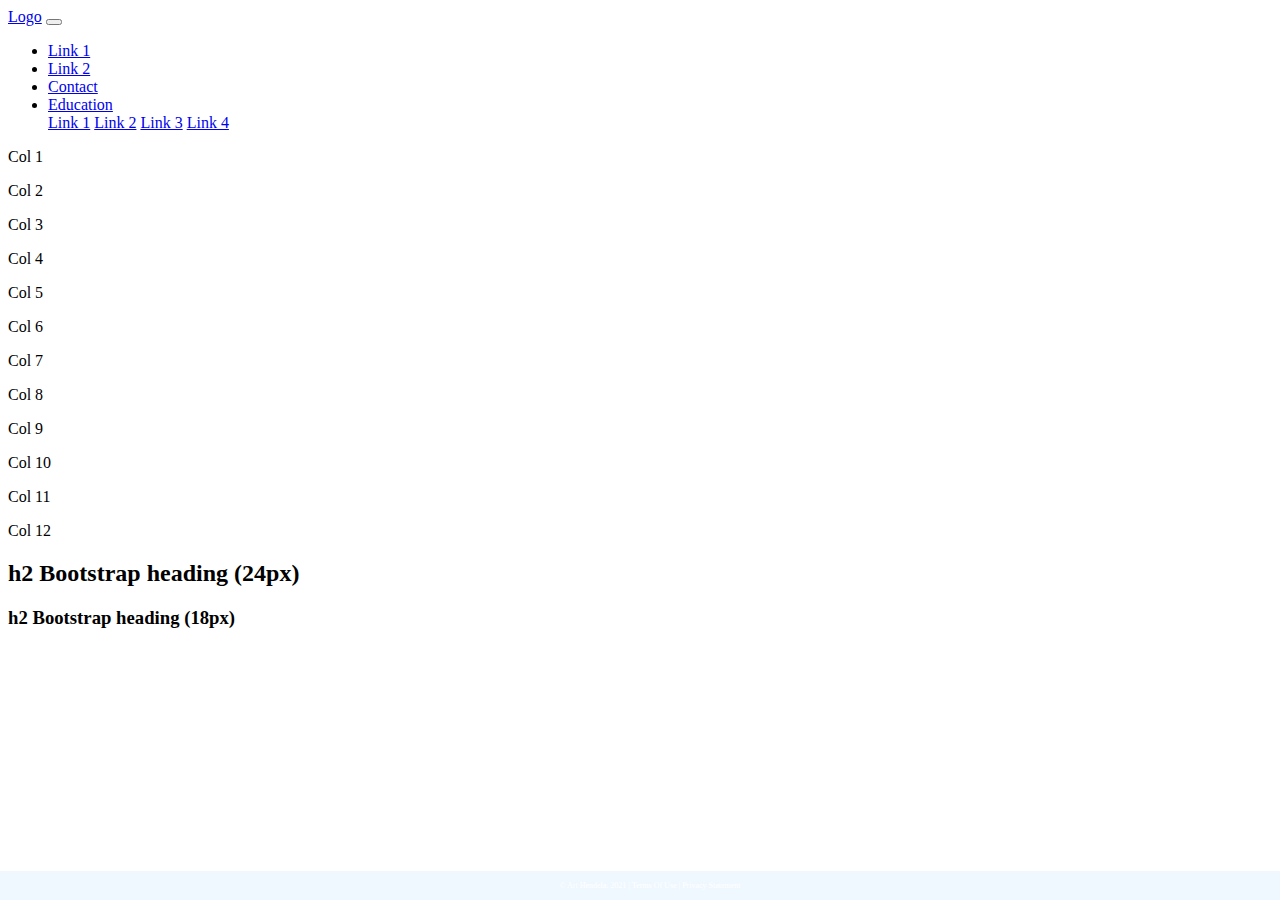
==== index.html @ 5210038e "Add files via upload" ====
<!DOCTYPE html>
<html lang="en">
<head>
    <meta charset="UTF-8">
    <title>My First Bootstrap Page</title>
    <!-- CSS only -->
    <link href="https://cdn.jsdelivr.net/npm/bootstrap@5.0.2/dist/css/bootstrap.min.css"
          rel="stylesheet"
          integrity="sha384-EVSTQN3/azprG1Anm3QDgpJLIm9Nao0Yz1ztcQTwFspd3yD65VohhpuuCOmLASjC"
          crossorigin="anonymous">
    <link href="css/main.css" rel="stylesheet">

</head>
<body>
<div class="container-fluid">
    <div class="row">
            <nav class="navbar navbar-expand-md
                    justify-content-start
                    bg-dark navbar-dark
                    col-12">

                <!-- Brand -->
                <a class="navbar-brand" href="#">Logo</a>
                <!-- Responsive Button for the smaller menu -->
                <button class="navbar-toggler" type="button"
                        data-bs-toggle="collapse" data-bs-target="#collapsibleNavbar">
                    <span class="navbar-toggler-icon"></span>
                </button>
                <div class="collapse navbar-collapse" id="collapsibleNavbar">
                    <ul class="navbar-nav">
                        <!-- Links -->
                        <li class="nav-item">
                            <a class="nav-link" href="#">Link 1</a>
                        </li>
                        <li class="nav-item">
                            <a class="nav-link" href="#">Link 2</a>
                        </li>
                        <li class="nav-item">
                            <a class="nav-link" href="#">Contact</a>
                        </li>

                        <!-- Dropdown -->
                        <li class="nav-item dropdown">
                            <a class="nav-link dropdown-toggle" href="#" id="navbardrop"
                               data-toggle="dropdown" role="button" data-bs-toggle="dropdown" aria-expanded="false">
                                Education
                            </a>
                            <div class="dropdown-menu">
                                <a class="dropdown-item" href="#">Link 1</a>
                                <a class="dropdown-item" href="#">Link 2</a>
                                <a class="dropdown-item" href="#">Link 3</a>
                                <a class="dropdown-item" href="#">Link 4</a>
                            </div>
                        </li>
                    </ul>
                </div>
            </nav>
        <div class="row">
        <p class="col-1">Col 1</p>
        <p class="col-1">Col 2</p>
        <p class="col-1">Col 3</p>
        <p class="col-1">Col 4</p>
        <p class="col-1">Col 5</p>
        <p class="col-1">Col 6</p>
        <p class="col-1">Col 7</p>
        <p class="col-1">Col 8</p>
        <p class="col-1">Col 9</p>
        <p class="col-1">Col 10</p>
        <p class="col-1">Col 11</p>
        <p class="col-1">Col 12</p>
        </div>
    <div class="col-sm-4  text-center">
        <h2>h2 Bootstrap heading (24px)</h2>
        <h3>h2 Bootstrap heading (18px)</h3>
    </div>
</div>
 <footer class="footer page-footer font-small ">
     <div class="container">
        <div class="row">
            <span class="text-muted">&copy; Art Hendela, 2021 |  Terms Of Use  |  Privacy Statement</span>
        </div>
     </div>
  </footer>
</div>


    <!-- Javascript Bundle with Popper -->
<script src="https://cdn.jsdelivr.net/npm/bootstrap@5.0.2/dist/js/bootstrap.bundle.min.js"
        integrity="sha384-MrcW6ZMFYlzcLA8Nl+NtUVF0sA7MsXsP1UyJoMp4YLEuNSfAP+JcXn/tWtIaxVXM"
        crossorigin="anonymous">
</script>

</body>
</html>
---- css/main.css ----
.footer {
    position: fixed;
    left: 0;
    bottom: 0;
    width: 100%;
    background-color: aliceblue;
    color: white;
    text-align: center;
    padding: 10px;
    font-size: 0.5rem;
}
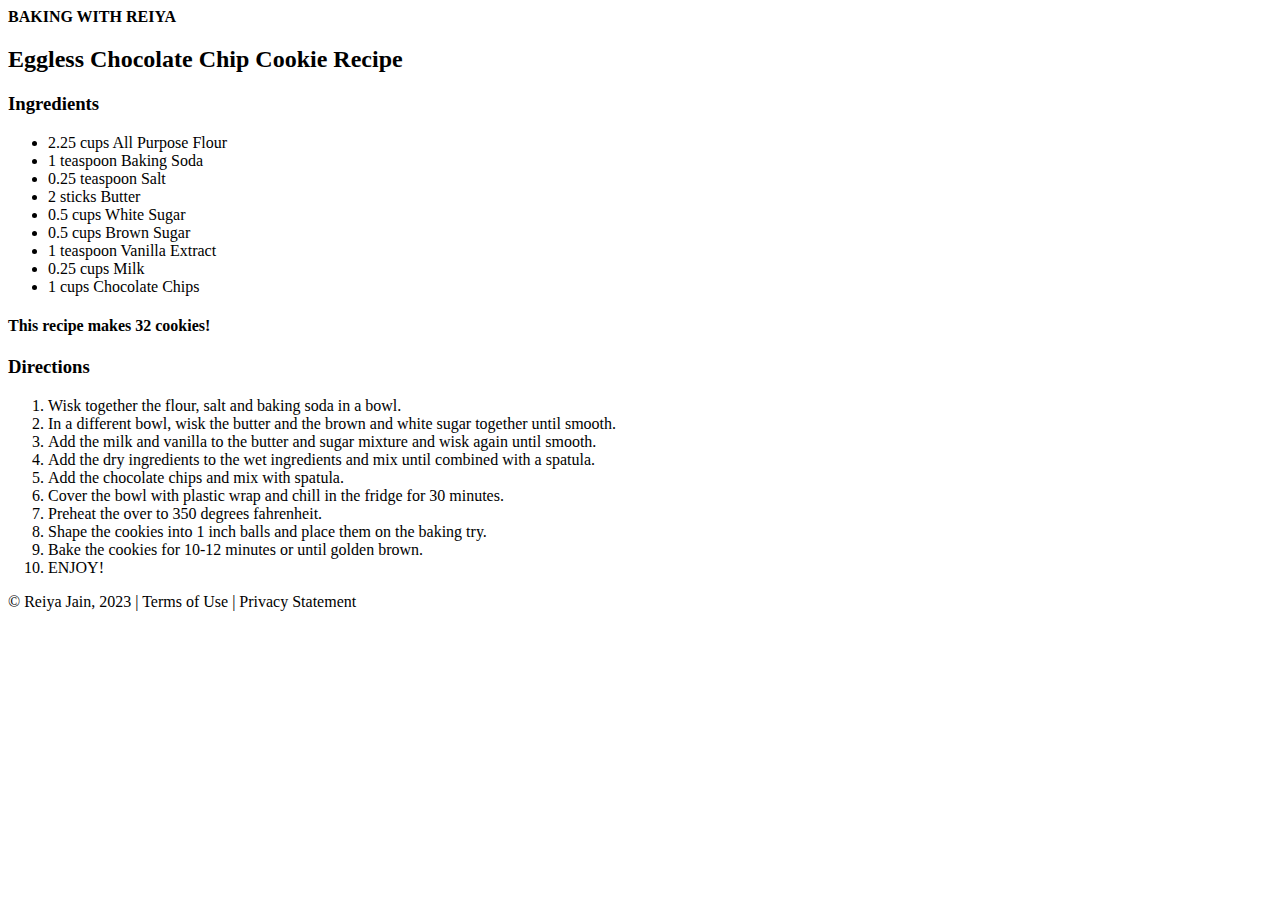
==== commit bcca17eb: "Add files via upload" ====
--- a/index.html
+++ b/index.html
@@ -1,94 +1,47 @@
 <!DOCTYPE html>
-<html lang="en">
-<head>
-    <meta charset="UTF-8">
-    <title>My First Bootstrap Page</title>
-    <!-- CSS only -->
-    <link href="https://cdn.jsdelivr.net/npm/bootstrap@5.0.2/dist/css/bootstrap.min.css"
-          rel="stylesheet"
-          integrity="sha384-EVSTQN3/azprG1Anm3QDgpJLIm9Nao0Yz1ztcQTwFspd3yD65VohhpuuCOmLASjC"
-          crossorigin="anonymous">
-    <link href="css/main.css" rel="stylesheet">
+<!--DEVELOPER: Reiya Jain, IS117-001, Fall 2023-->
+<html>
+    <head> 
 
-</head>
-<body>
-<div class="container-fluid">
-    <div class="row">
-            <nav class="navbar navbar-expand-md
-                    justify-content-start
-                    bg-dark navbar-dark
-                    col-12">
+    </head>
+        <body>
+        <header> 
+            <strong> BAKING WITH REIYA </strong>
+        </header>
 
-                <!-- Brand -->
-                <a class="navbar-brand" href="#">Logo</a>
-                <!-- Responsive Button for the smaller menu -->
-                <button class="navbar-toggler" type="button"
-                        data-bs-toggle="collapse" data-bs-target="#collapsibleNavbar">
-                    <span class="navbar-toggler-icon"></span>
-                </button>
-                <div class="collapse navbar-collapse" id="collapsibleNavbar">
-                    <ul class="navbar-nav">
-                        <!-- Links -->
-                        <li class="nav-item">
-                            <a class="nav-link" href="#">Link 1</a>
-                        </li>
-                        <li class="nav-item">
-                            <a class="nav-link" href="#">Link 2</a>
-                        </li>
-                        <li class="nav-item">
-                            <a class="nav-link" href="#">Contact</a>
-                        </li>
+        <main>
+            <h2> Eggless Chocolate Chip Cookie Recipe </h2>
+        
+            <h3> Ingredients </h3>
+            <ul>
+                <li>2.25 cups All Purpose Flour</li>
+                <li>1 teaspoon Baking Soda</li>
+                <li>0.25 teaspoon Salt</li>
+                <li>2 sticks Butter</li>
+                <li>0.5 cups White Sugar</li>
+                <li>0.5 cups Brown Sugar</li>
+                <li>1 teaspoon Vanilla Extract</li>
+                <li>0.25 cups Milk</li>
+                <li>1 cups Chocolate Chips</li>
+            </ul>
+            <h4> This recipe makes 32 cookies!</h4>
+            <h3> Directions </h3>
+            <ol>
+                <li>Wisk together the flour, salt and baking soda in a bowl.</li>
+                <li>In a different bowl, wisk the butter and the brown and white sugar together until smooth.</li>
+                <li>Add the milk and vanilla to the butter and sugar mixture and wisk again until smooth. </li>
+                <li>Add the dry ingredients to the wet ingredients and mix until combined with a spatula. </li>
+                <li>Add the chocolate chips and mix with spatula. </li>
+                <li>Cover the bowl with plastic wrap and chill in the fridge for 30 minutes.</li>
+                <li>Preheat the over to 350 degrees fahrenheit. </li>
+                <li>Shape the cookies into 1 inch balls and place them on the baking try.</li>
+                <li>Bake the cookies for 10-12 minutes or until golden brown.</li>
+                <li>ENJOY!</li>
+            </ol>
+        </main>
 
-                        <!-- Dropdown -->
-                        <li class="nav-item dropdown">
-                            <a class="nav-link dropdown-toggle" href="#" id="navbardrop"
-                               data-toggle="dropdown" role="button" data-bs-toggle="dropdown" aria-expanded="false">
-                                Education
-                            </a>
-                            <div class="dropdown-menu">
-                                <a class="dropdown-item" href="#">Link 1</a>
-                                <a class="dropdown-item" href="#">Link 2</a>
-                                <a class="dropdown-item" href="#">Link 3</a>
-                                <a class="dropdown-item" href="#">Link 4</a>
-                            </div>
-                        </li>
-                    </ul>
-                </div>
-            </nav>
-        <div class="row">
-        <p class="col-1">Col 1</p>
-        <p class="col-1">Col 2</p>
-        <p class="col-1">Col 3</p>
-        <p class="col-1">Col 4</p>
-        <p class="col-1">Col 5</p>
-        <p class="col-1">Col 6</p>
-        <p class="col-1">Col 7</p>
-        <p class="col-1">Col 8</p>
-        <p class="col-1">Col 9</p>
-        <p class="col-1">Col 10</p>
-        <p class="col-1">Col 11</p>
-        <p class="col-1">Col 12</p>
-        </div>
-    <div class="col-sm-4  text-center">
-        <h2>h2 Bootstrap heading (24px)</h2>
-        <h3>h2 Bootstrap heading (18px)</h3>
-    </div>
-</div>
- <footer class="footer page-footer font-small ">
-     <div class="container">
-        <div class="row">
-            <span class="text-muted">&copy; Art Hendela, 2021 |  Terms Of Use  |  Privacy Statement</span>
-        </div>
-     </div>
-  </footer>
-</div>
-
-
-    <!-- Javascript Bundle with Popper -->
-<script src="https://cdn.jsdelivr.net/npm/bootstrap@5.0.2/dist/js/bootstrap.bundle.min.js"
-        integrity="sha384-MrcW6ZMFYlzcLA8Nl+NtUVF0sA7MsXsP1UyJoMp4YLEuNSfAP+JcXn/tWtIaxVXM"
-        crossorigin="anonymous">
-</script>
-
-</body>
+        <footer> 
+            <p> © Reiya Jain, 2023 | Terms of Use | Privacy Statement</p>
+        </footer>
+    </body>
 </html>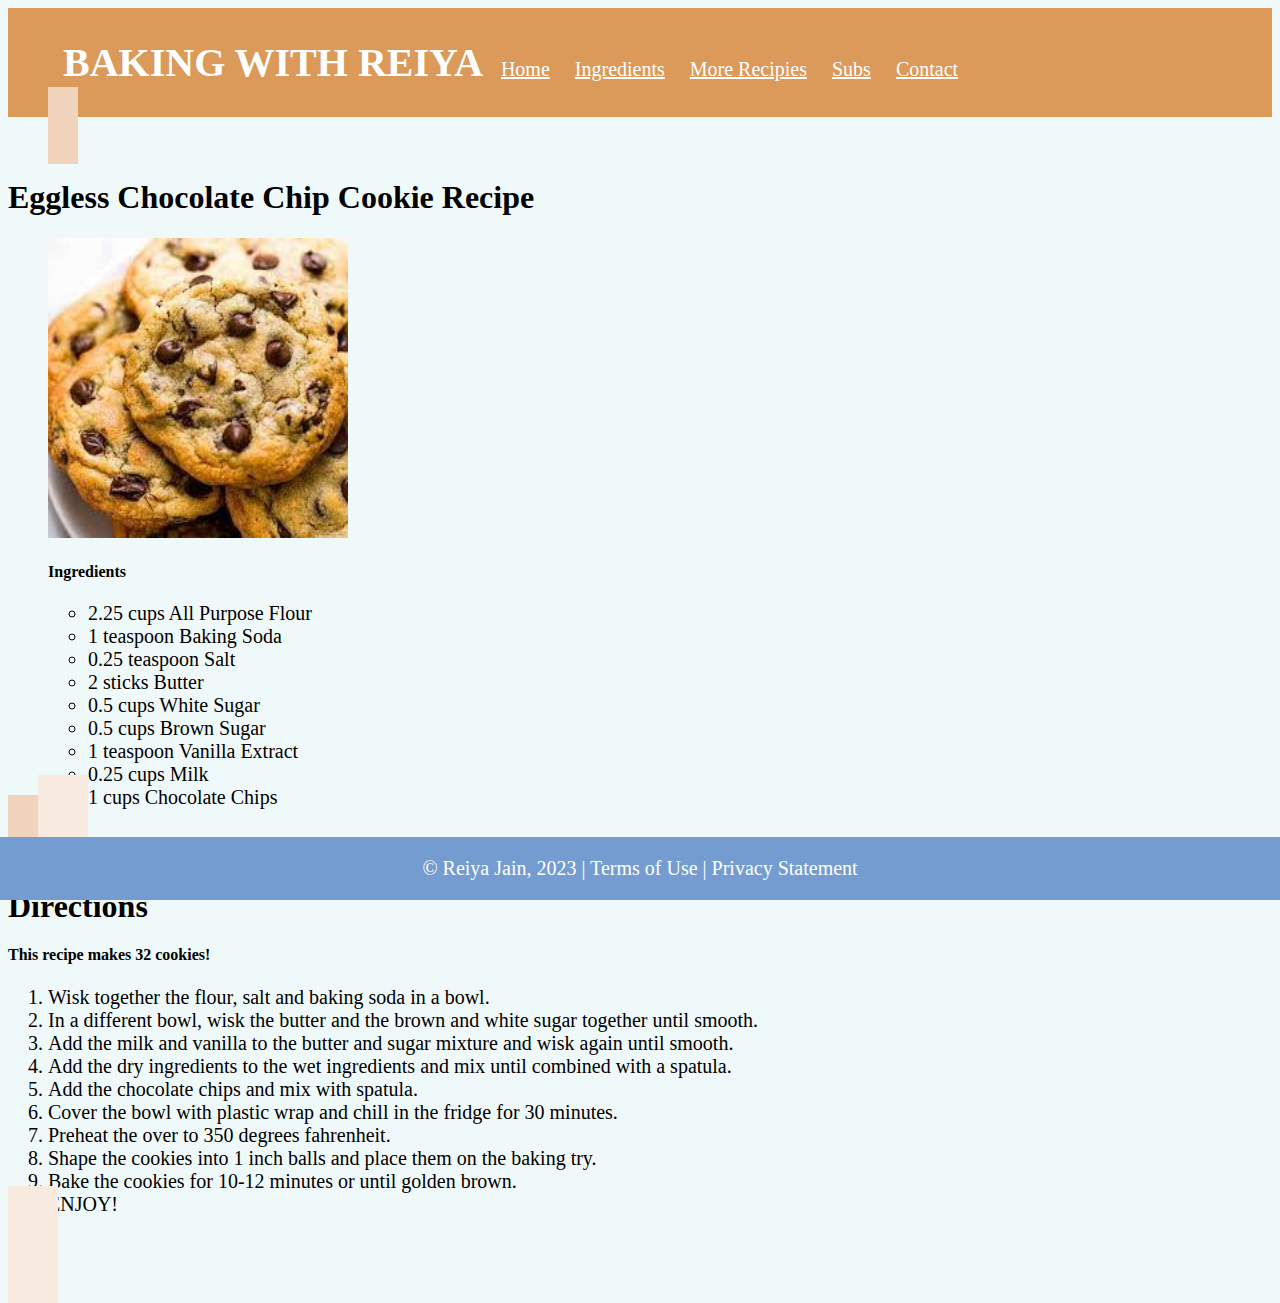
==== commit 3fff50ba: "Add files via upload" ====
--- a/index.html
+++ b/index.html
@@ -2,42 +2,74 @@
 <!--DEVELOPER: Reiya Jain, IS117-001, Fall 2023-->
 <html>
     <head> 
-
+      <meta charset="UTF-8">
+      <title>My First Bootstrap Page</title>
+      <!-- CSS only -->
+      <link href="https://cdn.jsdelivr.net/npm/bootstrap@5.0.2/dist/css/bootstrap.min.css"
+            rel="stylesheet"
+            integrity="sha384-EVSTQN3/azprG1Anm3QDgpJLIm9Nao0Yz1ztcQTwFspd3yD65VohhpuuCOmLASjC"
+            crossorigin="anonymous">
+      <link href="css/main.css" rel="stylesheet">
     </head>
         <body>
         <header> 
+            
+            <ul>
             <strong> BAKING WITH REIYA </strong>
+                <li><a href="index.html">Home</a>
+                <li><a href="ingredients.html">Ingredients</a>
+                <li><a href="more-recipes.html">More Recipies</a>
+                <li><a href="subs.html">Subs</a>
+                <li><a href="contact.html">Contact</a>
+            </ul>
+            
         </header>
+        <main>
+            <div class="card-group">
+                <div class="card text-center" style="width: 20rem; display: inline; padding: 30px; margin: 40px 0px 40px 40px; background-color: #F0D4BC;">
+                    <div class="card-body">
+                        <h2 class="card-title"><h1>Eggless Chocolate Chip Cookie Recipe</h2></h2>
+                    </div>
+                    <ul>               
+                        <img class="card-img-top" src="images/chocolatechipcookies.jpg" alt="chocolatechipcookies" style="width:300px;height:300px;">
+                        <p class="card-text" style="padding: 0px 50px;">          
+                            <h4>Ingredients</h4>     
+                            <ul style="font-size:20px;">
+                                <li>2.25 cups All Purpose Flour</li>
+                                <li>1 teaspoon Baking Soda</li>
+                                <li>0.25 teaspoon Salt</li>
+                                <li>2 sticks Butter</li>
+                                <li>0.5 cups White Sugar</li>
+                                <li>0.5 cups Brown Sugar</li>
+                                <li>1 teaspoon Vanilla Extract</li>
+                                <li>0.25 cups Milk</li>
+                                <li>1 cups Chocolate Chips</li>
+                            </ul>
+                        </p>
+                    </ul>
 
-        <main>
-            <h2> Eggless Chocolate Chip Cookie Recipe </h2>
-        
-            <h3> Ingredients </h3>
-            <ul>
-                <li>2.25 cups All Purpose Flour</li>
-                <li>1 teaspoon Baking Soda</li>
-                <li>0.25 teaspoon Salt</li>
-                <li>2 sticks Butter</li>
-                <li>0.5 cups White Sugar</li>
-                <li>0.5 cups Brown Sugar</li>
-                <li>1 teaspoon Vanilla Extract</li>
-                <li>0.25 cups Milk</li>
-                <li>1 cups Chocolate Chips</li>
-            </ul>
-            <h4> This recipe makes 32 cookies!</h4>
-            <h3> Directions </h3>
-            <ol>
-                <li>Wisk together the flour, salt and baking soda in a bowl.</li>
-                <li>In a different bowl, wisk the butter and the brown and white sugar together until smooth.</li>
-                <li>Add the milk and vanilla to the butter and sugar mixture and wisk again until smooth. </li>
-                <li>Add the dry ingredients to the wet ingredients and mix until combined with a spatula. </li>
-                <li>Add the chocolate chips and mix with spatula. </li>
-                <li>Cover the bowl with plastic wrap and chill in the fridge for 30 minutes.</li>
-                <li>Preheat the over to 350 degrees fahrenheit. </li>
-                <li>Shape the cookies into 1 inch balls and place them on the baking try.</li>
-                <li>Bake the cookies for 10-12 minutes or until golden brown.</li>
-                <li>ENJOY!</li>
-            </ol>
+                </div> 
+                <div class="card" style="width: 20rem; display: inline; margin: 40px 40px 40px 0px; padding: 50px; background-color: #F8EADE;">
+                    <div class="card-body">
+                        <h5 class="card-title"> <h1>Directions</h3></h5>
+                        <p class="card-text">   
+                            <h4> This recipe makes 32 cookies!</h5>
+                            <ol style="font-size:20px;">
+                                <li>Wisk together the flour, salt and baking soda in a bowl.</li>
+                                <li>In a different bowl, wisk the butter and the brown and white sugar together until smooth.</li>
+                                <li>Add the milk and vanilla to the butter and sugar mixture and wisk again until smooth. </li>
+                                <li>Add the dry ingredients to the wet ingredients and mix until combined with a spatula. </li>
+                                <li>Add the chocolate chips and mix with spatula. </li>
+                                <li>Cover the bowl with plastic wrap and chill in the fridge for 30 minutes.</li>
+                                <li>Preheat the over to 350 degrees fahrenheit. </li>
+                                <li>Shape the cookies into 1 inch balls and place them on the baking try.</li>
+                                <li>Bake the cookies for 10-12 minutes or until golden brown.</li>
+                                <li>ENJOY!</li>
+                            </ol> 
+                        </p>
+                    </div>
+                </div> 
+
         </main>
 
         <footer> 
--- a/css/main.css
+++ b/css/main.css
@@ -0,0 +1,52 @@
+/*DEVELOPER: Reiya Jain, IS117-001, Fall 2023 */
+
+header{
+    background: rgb(219,153,90);
+    color: white;
+    padding: 15px 15px 15px 15px;
+    margin: auto
+}
+
+header strong{
+    margin: auto;
+    font-size: 40px;
+    padding: 0px;
+    display: inline;
+}
+
+header ul li {
+    margin: auto;
+    display: inline;
+    font-size: 20px;
+    padding: 10px;
+}
+
+header ul li a {
+    color: white;
+}
+
+main ul{
+    margin: auto;
+}
+
+.card-title{
+    margin: auto;
+    display: inline;
+    font-size: 20px;
+    padding: 10px;
+}
+
+body{
+ background-color: #F0F9F9;   
+}
+
+footer{
+    position: fixed;
+    left: 0;
+    bottom: 0;
+    width: 100%;
+    background-color: #759CD1;
+    color: white;
+    text-align: center;
+    font-size: 20px;
+}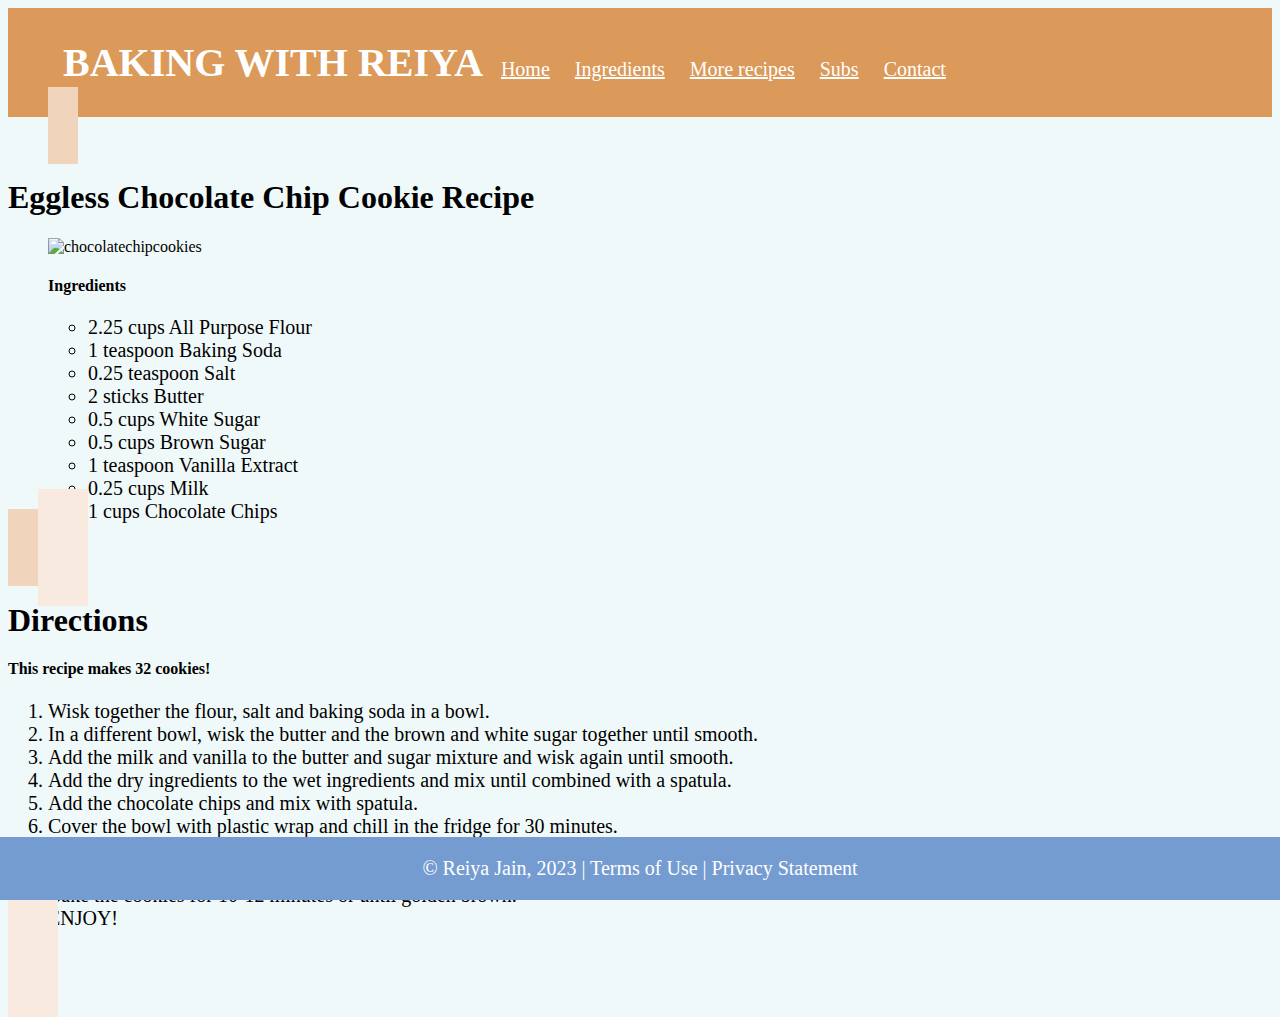
==== commit 6b905448: "Update and rename html/index.html to index.html" ====
--- a/index.html
+++ b/index.html
@@ -18,7 +18,7 @@
             <strong> BAKING WITH REIYA </strong>
                 <li><a href="index.html">Home</a>
                 <li><a href="ingredients.html">Ingredients</a>
-                <li><a href="more-recipes.html">More Recipies</a>
+                <li><a href="more-recipes.html">More recipes</a>
                 <li><a href="subs.html">Subs</a>
                 <li><a href="contact.html">Contact</a>
             </ul>
@@ -76,4 +76,4 @@
             <p> © Reiya Jain, 2023 | Terms of Use | Privacy Statement</p>
         </footer>
     </body>
-</html>+</html>
